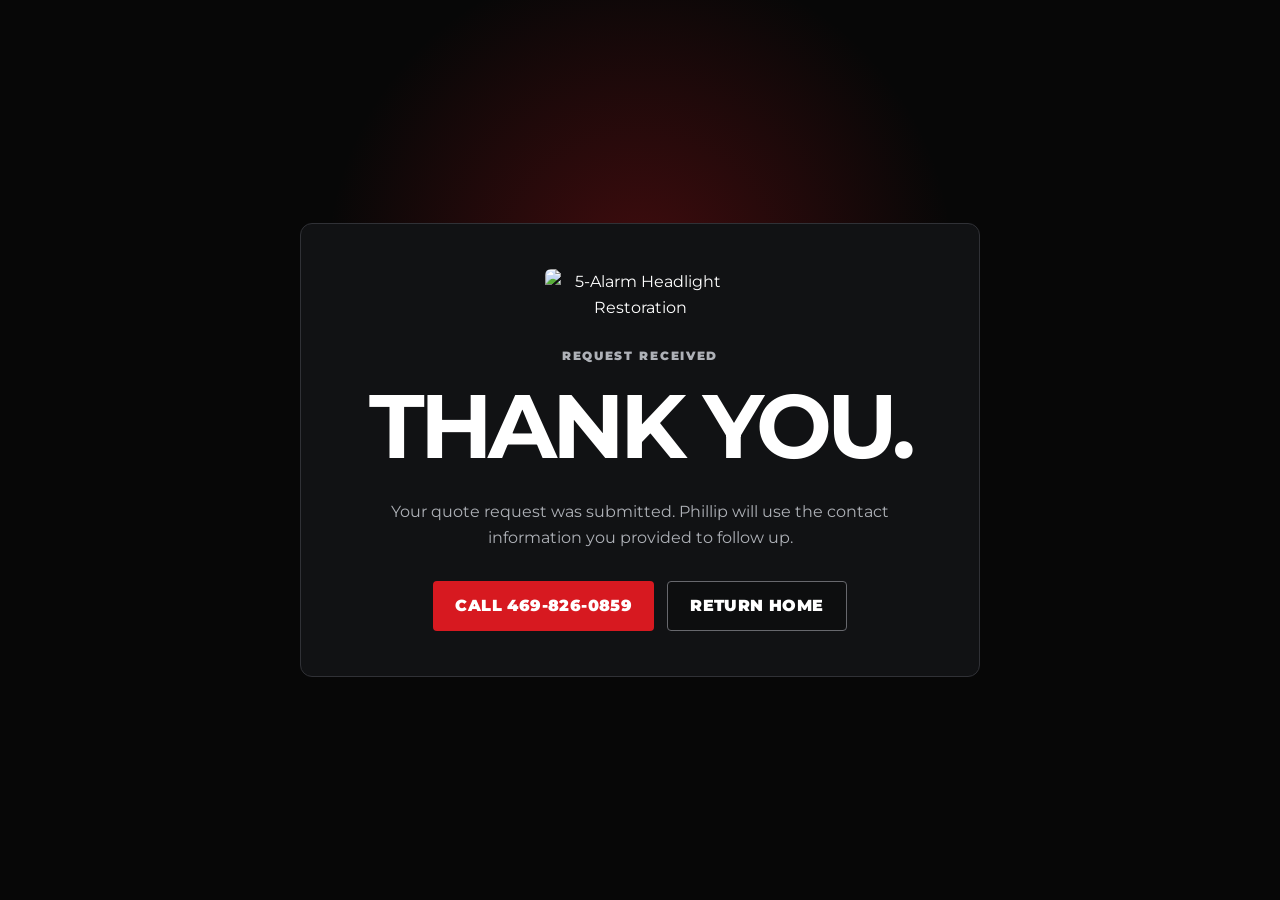
==== thank-you.html @ 6a135cce "Add files via upload Initial website" ====
<!doctype html>
<html lang="en">
<head>
  <meta charset="utf-8">
  <meta name="viewport" content="width=device-width, initial-scale=1">
  <title>Quote Request Received | 5-Alarm Headlight Restoration</title>
  <meta name="robots" content="noindex">
  <link rel="icon" href="/assets/favicon.png">
  <link rel="stylesheet" href="/styles.css">
</head>
<body class="thank-you">
  <main class="thank-you-card">
    <img src="/assets/5-alarm-logo.jpg" alt="5-Alarm Headlight Restoration">
    <p class="eyebrow">Request Received</p>
    <h1>Thank you.</h1>
    <p>Your quote request was submitted. Phillip will use the contact information you provided to follow up.</p>
    <div class="actions" style="justify-content:center">
      <a class="button primary" href="tel:+14698260859">Call 469-826-0859</a>
      <a class="button secondary" href="/">Return Home</a>
    </div>
  </main>
</body>
</html>
---- styles.css ----
@import url('https://fonts.googleapis.com/css2?family=Montserrat:wght@400;600;700;800;900&display=swap');

:root {
  --red: #d71920;
  --red-bright: #f22b33;
  --red-dark: #8e0d12;
  --black: #070707;
  --panel: #111214;
  --panel-2: #17181b;
  --silver: #c9cbd0;
  --white: #ffffff;
  --muted: #aeb1b7;
  --line: #303136;
  --max: 1180px;
}

* { box-sizing: border-box; }
html { scroll-behavior: smooth; }
body {
  margin: 0;
  font-family: Montserrat, Arial, sans-serif;
  background: var(--black);
  color: var(--white);
  line-height: 1.62;
}
a { color: inherit; }
img { display: block; max-width: 100%; }
button, input, textarea { font: inherit; }
.skip-link { position: fixed; left: 10px; top: -60px; z-index: 100; background: white; color: black; padding: 10px; }
.skip-link:focus { top: 10px; }

.site-header {
  position: sticky;
  top: 0;
  z-index: 30;
  display: flex;
  align-items: center;
  justify-content: space-between;
  min-height: 86px;
  padding: 10px max(4vw, calc((100vw - var(--max))/2));
  background: rgba(5,5,5,.96);
  backdrop-filter: blur(12px);
  border-bottom: 1px solid #27282b;
}
.brand img { width: 160px; height: 64px; object-fit: cover; object-position: 50% 38%; border-radius: 5px; }
nav { display: flex; align-items: center; gap: 23px; }
nav a { text-decoration: none; font-size: .77rem; font-weight: 800; text-transform: uppercase; letter-spacing: .06em; }
nav a:hover, nav a:focus-visible { color: var(--red-bright); }
.nav-cta { padding: 11px 15px; background: var(--red); border-radius: 4px; }
.nav-cta:hover { color: white; background: var(--red-bright); }
.menu-toggle { display: none; color: white; border: 1px solid #444; background: #151515; border-radius: 4px; padding: 10px 13px; font-weight: 800; }

.hero {
  min-height: 675px;
  display: grid;
  grid-template-columns: 1.2fr .8fr;
  gap: 64px;
  align-items: center;
  padding: 92px max(5vw, calc((100vw - var(--max))/2));
  background:
    radial-gradient(circle at 84% 43%, rgba(206,238,255,.13), transparent 12%),
    radial-gradient(circle at 78% 50%, rgba(215,25,32,.30), transparent 36%),
    linear-gradient(105deg,#030303 0%,#090909 54%,#16090a 100%);
  overflow: hidden;
}
.eyebrow { margin: 0 0 13px; color: var(--red-bright); font-weight: 900; text-transform: uppercase; letter-spacing: .14em; font-size: .75rem; }
h1, h2, h3 { line-height: 1.08; margin-top: 0; text-transform: uppercase; }
h1 { margin-bottom: 24px; font-size: clamp(3.35rem,7vw,6.85rem); letter-spacing: -.055em; }
h1 span { color: var(--red); }
h2 { font-size: clamp(2rem,4vw,3.55rem); letter-spacing: -.03em; }
h3 { letter-spacing: -.015em; }
.lead { max-width: 740px; color: #d9d9dc; font-size: 1.08rem; }
.microcopy { color: var(--muted); font-size: .78rem; margin-top: 14px; }
.actions { display: flex; flex-wrap: wrap; gap: 13px; margin-top: 30px; }
.button { min-height: 50px; display: inline-flex; align-items: center; justify-content: center; padding: 0 22px; border: 0; border-radius: 4px; text-decoration: none; text-transform: uppercase; font-weight: 900; letter-spacing: .025em; cursor: pointer; }
.primary { color: white; background: var(--red); }
.primary:hover, .primary:focus-visible { background: var(--red-bright); }
.secondary { color: white; background: rgba(0,0,0,.25); border: 1px solid #67686d; }
.secondary:hover { border-color: white; }

.hero-card { position: relative; padding: 38px; background: linear-gradient(145deg,#191a1d,#090909); border: 1px solid #37383d; border-radius: 15px; box-shadow: 0 32px 85px rgba(0,0,0,.56); overflow: hidden; }
.hero-card:after { content:""; position:absolute; width:300px; height:300px; right:-155px; bottom:-180px; border-radius:50%; background:rgba(215,25,32,.19); filter:blur(18px); }
.hero-card h2 { font-size: 2rem; }
.hero-card p, .hero-card li { color: #d4d5d8; }
.hero-card ul { padding-left: 19px; }
.hero-card li::marker { color: var(--red-bright); }
.headlight { width: 140px; height: 90px; margin-bottom: 28px; border-radius: 60% 15% 45% 15%; transform: skewX(-8deg); background: linear-gradient(155deg,#d9f3ff 0 9%,#758a99 10% 16%,#242b31 18% 34%,#090909 36%); border: 3px solid #42484e; box-shadow: 0 0 35px rgba(188,231,255,.65), -90px 8px 65px rgba(255,255,255,.16); }
.headlight span { display:block; width:35px; height:35px; margin:21px 0 0 26px; border-radius:50%; background:white; box-shadow:0 0 28px white; }

.trust-strip { display: grid; grid-template-columns: repeat(4,1fr); border-block: 1px solid #2c2d31; background: #101113; }
.trust-strip div { padding: 25px 18px; text-align: center; border-right: 1px solid #2c2d31; }
.trust-strip div:last-child { border-right: 0; }
.trust-strip strong, .trust-strip span { display: block; }
.trust-strip strong { color: var(--red-bright); text-transform: uppercase; font-size: .84rem; }
.trust-strip span { color: var(--muted); font-size: .78rem; }

.section { padding: 92px max(5vw, calc((100vw - var(--max))/2)); }
.alt { background: var(--panel); }
.section-heading { max-width: 760px; margin-bottom: 43px; }
.section-heading > p:last-child { color: var(--muted); }

.cards { display: grid; grid-template-columns: repeat(3,1fr); gap: 20px; }
.card { min-height: 250px; padding: 31px; border: 1px solid var(--line); border-radius: 8px; background: linear-gradient(160deg,#191a1d,#0b0b0c); }
.card .number { color: var(--red-bright); font-size: 1.75rem; font-weight: 900; }
.card h3 { margin: 27px 0 12px; }
.card p { color: var(--muted); margin-bottom: 0; }

.process { list-style: none; display: grid; grid-template-columns: repeat(4,1fr); gap: 18px; margin: 0; padding: 0; }
.process li { display: flex; gap: 14px; padding: 24px 21px; border-top: 3px solid var(--red); background: #090909; }
.process li > span { display: grid; place-items: center; flex: 0 0 41px; height: 41px; border-radius: 50%; background: var(--red); font-weight: 900; }
.process h3 { margin-bottom: 7px; }
.process p { margin: 0; color: var(--muted); font-size: .88rem; }

.comparison { display: grid; grid-template-columns: 1fr 1fr; gap: 14px; }
.comparison-panel { min-height: 355px; position: relative; display: flex; flex-direction: column; justify-content: flex-end; padding: 28px; border-radius: 9px; overflow: hidden; }
.comparison-panel .badge { position: absolute; left: 22px; top: 22px; padding: 7px 12px; color: white; background: rgba(0,0,0,.72); text-transform: uppercase; font-size: .75rem; font-weight: 900; }
.comparison-panel h3 { margin: 24px 0 0; }
.comparison-panel.before { background: linear-gradient(145deg,#4a4437,#16140f); }
.comparison-panel.after { background: linear-gradient(145deg,#26323c,#07090a); border:1px solid #3d4c57; }
.lens { width: 76%; height: 140px; align-self: center; margin-bottom: 28px; border-radius: 55% 18% 50% 17%; transform: skewX(-8deg); }
.before .lens { background: radial-gradient(circle at 38% 42%,#d6c58d 0 7%,#a99c72 8% 16%,#7d7459 18% 31%,#4f493b 33% 60%,#312e27 62%); border: 4px solid #7f765d; box-shadow: 0 0 25px rgba(205,181,108,.24); filter: blur(.25px); }
.after .lens { background: radial-gradient(circle at 38% 42%,#fff 0 5%,#cbefff 6% 12%,#6d8799 14% 25%,#242e36 27% 53%,#0b0e10 56%); border: 4px solid #667684; box-shadow: 0 0 45px rgba(199,236,255,.58), -70px 0 50px rgba(255,255,255,.12); }
.disclaimer { color: var(--muted); font-size: .75rem; }

.about { display: grid; grid-template-columns: 1fr 1fr; gap: 66px; align-items: center; }
.about > div:last-child { color: #d6d6d8; font-size: 1.02rem; }

.faq-list { display: grid; gap: 12px; }
details { border: 1px solid var(--line); border-radius: 7px; background: #111214; }
summary { padding: 20px 22px; cursor: pointer; text-transform: uppercase; font-weight: 800; }
details p { margin: 0; padding: 0 22px 22px; color: var(--muted); }

.quote { display: grid; grid-template-columns: .82fr 1.18fr; gap: 60px; background: linear-gradient(135deg,#7c090e,#1a0304 68%); }
.quote a { font-weight: 800; }
form { display: grid; grid-template-columns: 1fr 1fr; gap: 15px; padding: 29px; background: rgba(0,0,0,.52); border: 1px solid rgba(255,255,255,.15); border-radius: 9px; }
label { display: grid; gap: 6px; font-size: .77rem; font-weight: 800; text-transform: uppercase; }
.full, form small { grid-column: 1/-1; }
input, textarea { width: 100%; padding: 13px; color: white; background: #101010; border: 1px solid #48484c; border-radius: 4px; }
input:focus, textarea:focus { outline: 2px solid white; outline-offset: 2px; }
textarea { resize: vertical; }
form .button { width: fit-content; }
form small { color: #d2d2d4; }
.hidden-field { display: none; }

footer { display: grid; grid-template-columns: auto 1fr auto; gap: 28px; align-items: center; padding: 37px max(5vw, calc((100vw - var(--max))/2)); border-top: 1px solid #26272a; background: #040404; }
footer img { width: 112px; height: 82px; object-fit: cover; object-position: 50% 38%; border-radius: 5px; }
.footer-contact strong, .footer-contact span, .footer-contact a { display: block; text-decoration: none; }
.footer-contact span, .footer-contact a, footer p { color: var(--muted); font-size: .79rem; }
.mobile-actions { display: none; }

.thank-you { min-height: 100vh; display:grid; place-items:center; padding:30px; background:radial-gradient(circle at 50% 30%,rgba(215,25,32,.28),transparent 35%),#070707; }
.thank-you-card { width:min(680px,100%); text-align:center; padding:45px; border:1px solid var(--line); border-radius:12px; background:#111214; }
.thank-you-card img { width:190px; margin:0 auto 25px; border-radius:6px; }
.thank-you-card p { color:var(--muted); }

@media (max-width: 930px) {
  .menu-toggle { display: block; }
  nav { display: none; position: absolute; left: 0; right: 0; top: 86px; flex-direction: column; align-items: stretch; padding: 18px; background: #080808; border-bottom: 1px solid #333; }
  nav.open { display: flex; }
  nav a { padding: 11px; }
  .hero { grid-template-columns: 1fr; }
  .trust-strip, .cards, .process { grid-template-columns: 1fr 1fr; }
  .about, .quote { grid-template-columns: 1fr; }
  footer { grid-template-columns: 1fr; text-align: center; }
  footer img { margin: auto; }
}

@media (max-width: 620px) {
  body { padding-bottom: 64px; }
  h1 { font-size: 3.3rem; }
  .hero { min-height: auto; padding: 60px 22px 72px; }
  .section { padding: 72px 22px; }
  .trust-strip, .cards, .process, .comparison { grid-template-columns: 1fr; }
  form { grid-template-columns: 1fr; padding: 21px; }
  label { grid-column: 1/-1; }
  .comparison-panel { min-height: 300px; }
  .lens { width: 88%; height: 112px; }
  .mobile-actions { position: fixed; z-index: 35; left: 0; right: 0; bottom: 0; display: grid; grid-template-columns: repeat(3,1fr); background: #0b0b0b; border-top: 1px solid #3d3e42; }
  .mobile-actions a { padding: 14px 8px; color: white; text-align: center; text-decoration: none; text-transform: uppercase; font-size: .78rem; font-weight: 900; }
  .mobile-actions a:nth-child(2) { background: #18191b; }
  .mobile-actions a:nth-child(3) { background: var(--red); }
}
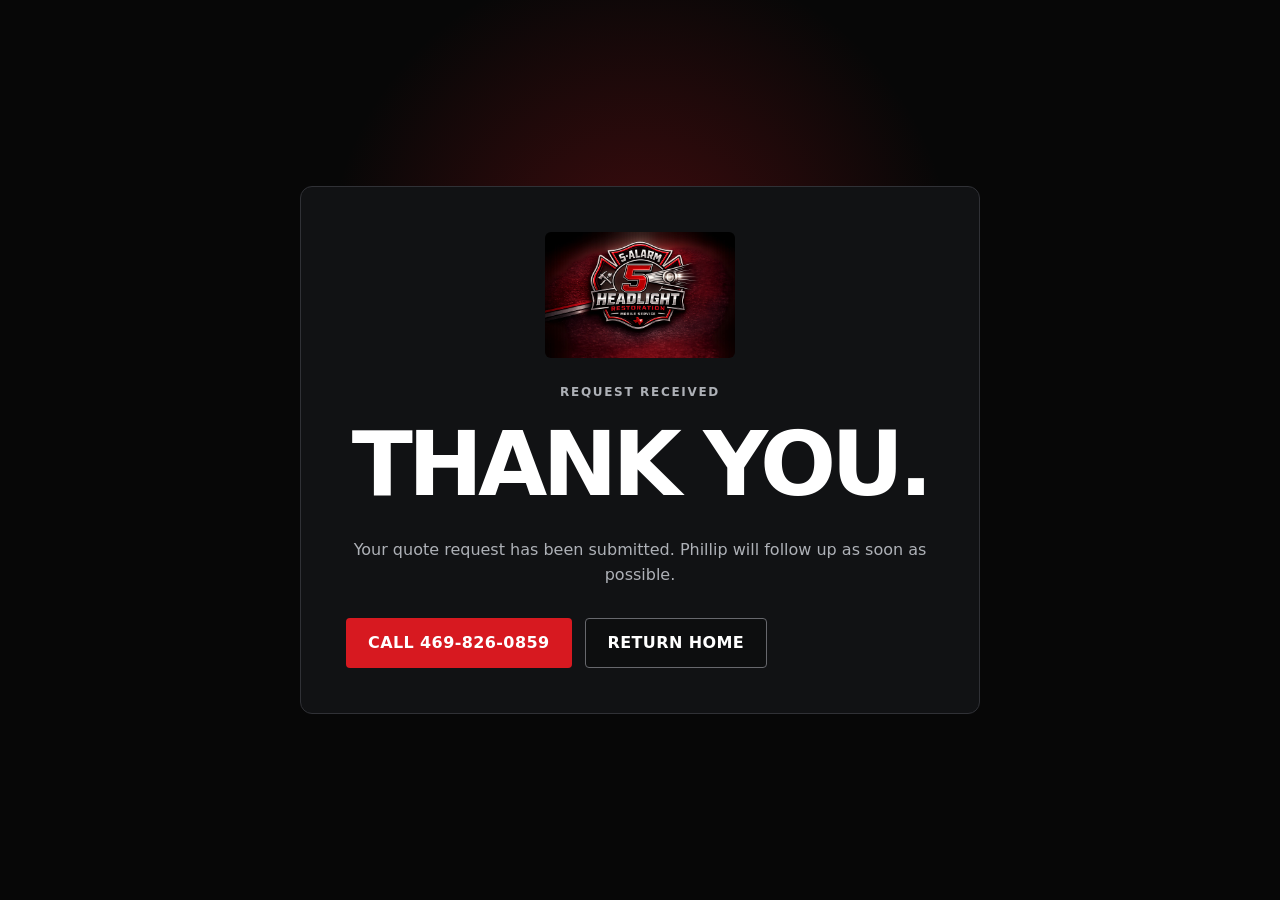
==== commit 503dd035: "Update website with logo" ====
--- a/thank-you.html
+++ b/thank-you.html
@@ -3,20 +3,20 @@
 <head>
   <meta charset="utf-8">
   <meta name="viewport" content="width=device-width, initial-scale=1">
-  <title>Quote Request Received | 5-Alarm Headlight Restoration</title>
+  <title>Thank You | 5-Alarm Headlight Restoration</title>
   <meta name="robots" content="noindex">
-  <link rel="icon" href="/assets/favicon.png">
-  <link rel="stylesheet" href="/styles.css">
+  <link rel="icon" type="image/png" href="[data-uri]">
+  <link rel="stylesheet" href="./styles.css">
 </head>
 <body class="thank-you">
   <main class="thank-you-card">
-    <img src="/assets/5-alarm-logo.jpg" alt="5-Alarm Headlight Restoration">
-    <p class="eyebrow">Request Received</p>
+    <img src="[data-uri]